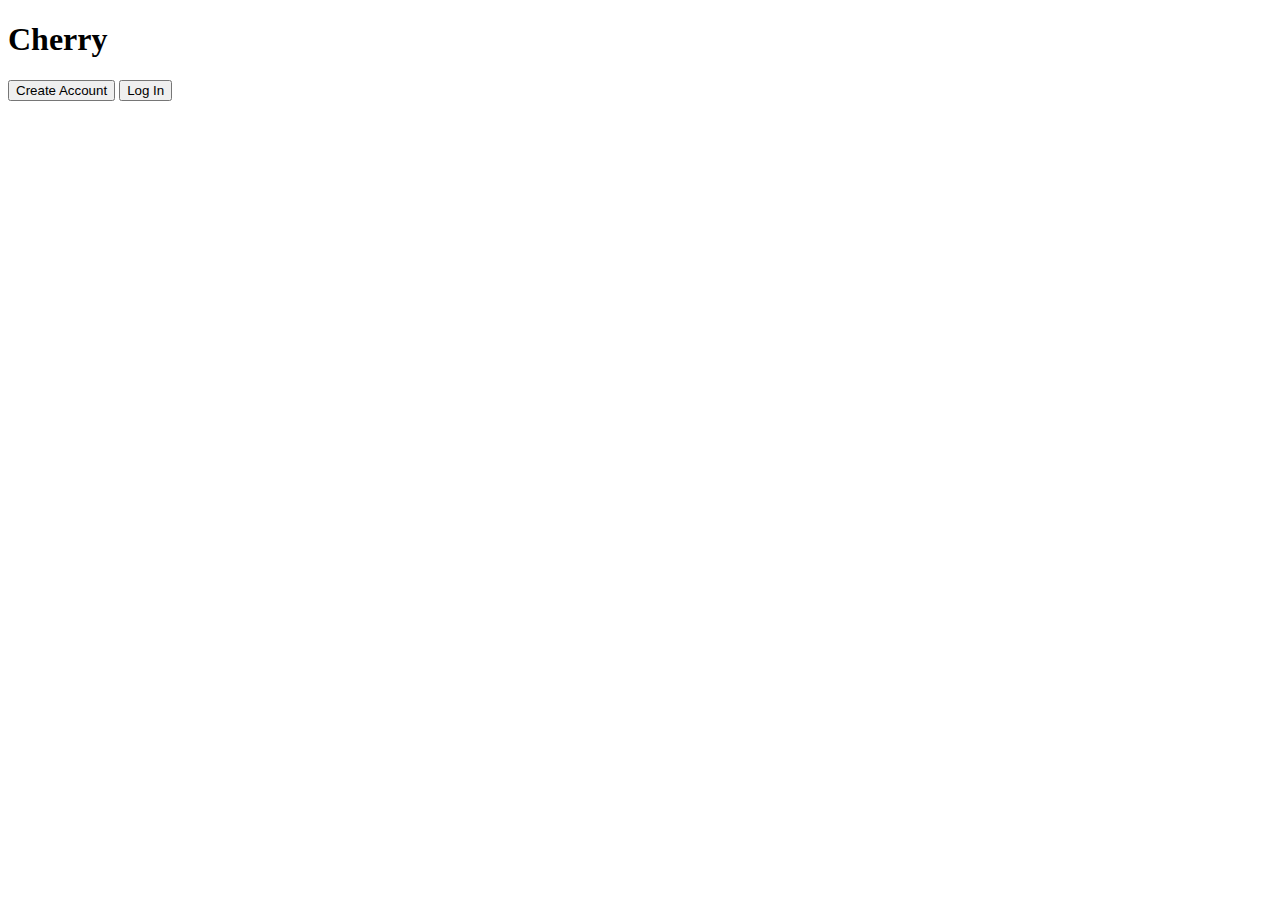
==== index.html @ d9723d26 "Create index.html" ====
<!DOCTYPE html>
<html lang="en">
<head>
    <meta charset="UTF-8">
    <meta name="viewport" content="width=device-width, initial-scale=1.0">
    <title>cherry</title>
    <link rel="stylesheet" href="styles.css">
</head>
<body>
    <div class="background">
        <div class="content">
            <h1 class="title">Cherry</h1>
            <div class="button-container">
                <button id="create-account">Create Account</button>
                <button id="log-in">Log In</button>
            </div>
        </div>
    </div>
    <script src="script.js"></script>
</body>
</html>
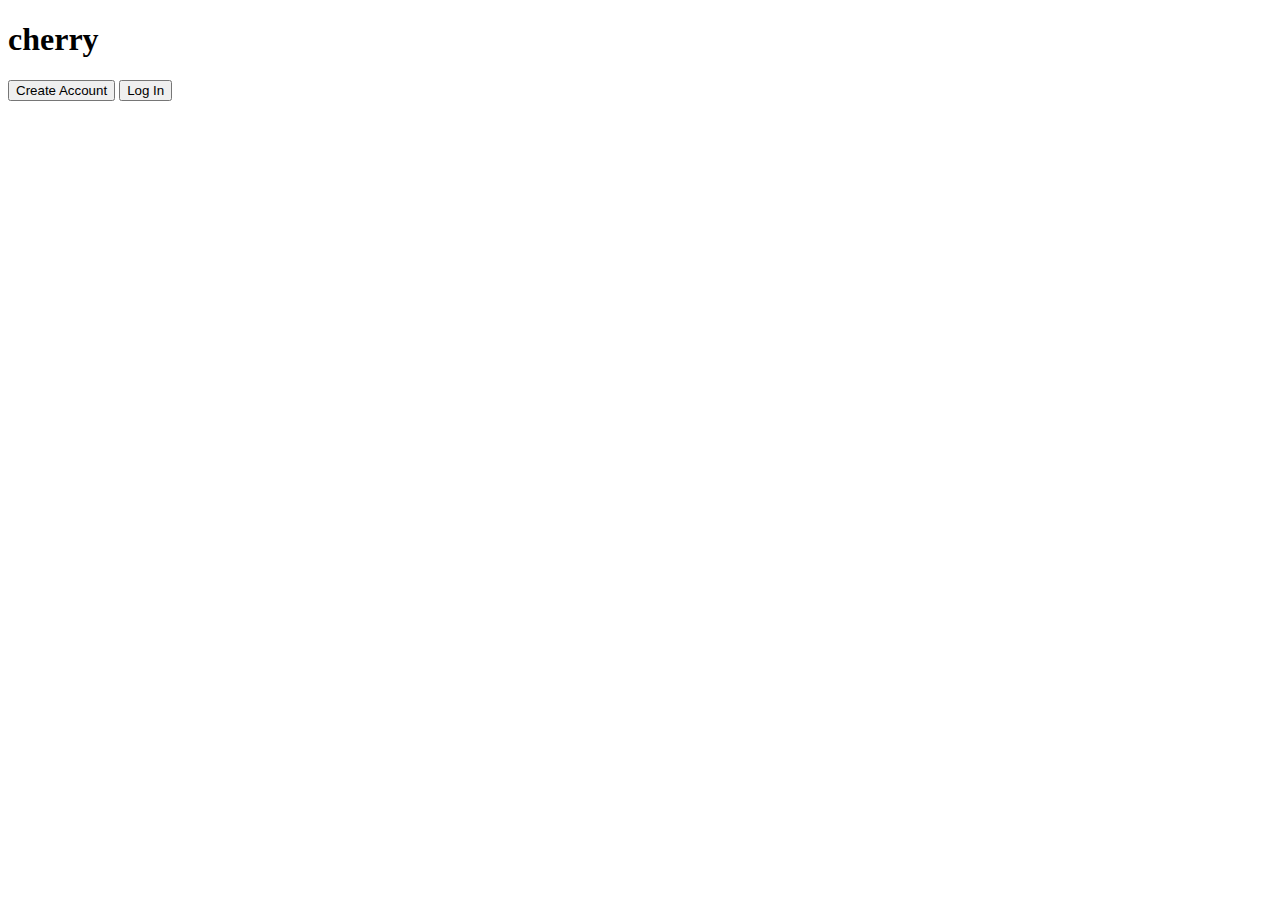
==== commit fe7cc933: "Update index.html" ====
--- a/index.html
+++ b/index.html
@@ -9,7 +9,7 @@
 <body>
     <div class="background">
         <div class="content">
-            <h1 class="title">Cherry</h1>
+            <h1 class="title">cherry</h1>
             <div class="button-container">
                 <button id="create-account">Create Account</button>
                 <button id="log-in">Log In</button>
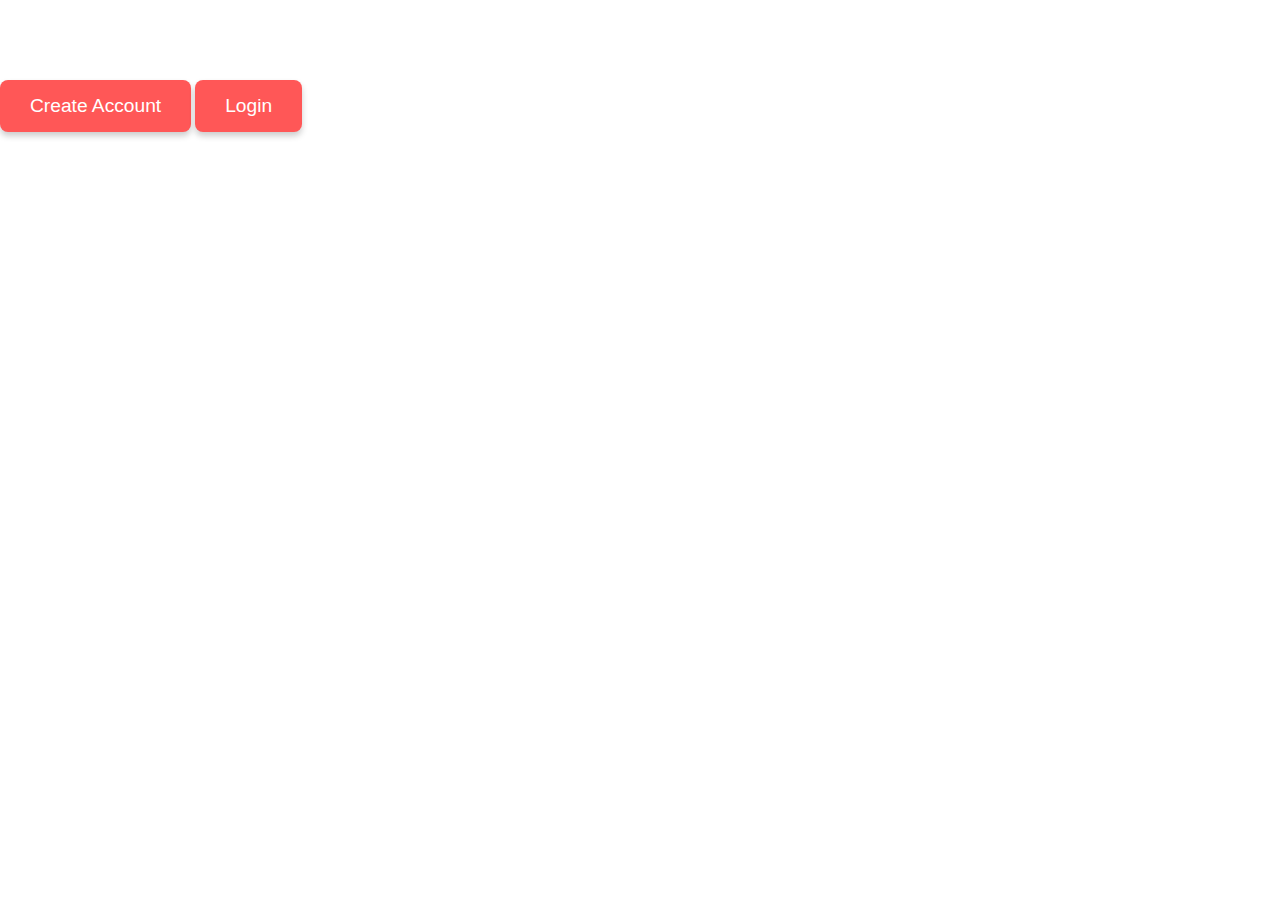
==== commit 5c44c061: "Update index.html" ====
--- a/index.html
+++ b/index.html
@@ -7,15 +7,12 @@
     <link rel="stylesheet" href="styles.css">
 </head>
 <body>
-    <div class="background">
+    <div class="background-image">
         <div class="content">
-            <h1 class="title">cherry</h1>
-            <div class="button-container">
-                <button id="create-account">Create Account</button>
-                <button id="log-in">Log In</button>
-            </div>
+            <h1>Welcome</h1>
+            <button onclick="window.location.href='create_account.html'">Create Account</button>
+            <button onclick="window.location.href='login.html'">Login</button>
         </div>
     </div>
-    <script src="script.js"></script>
 </body>
 </html>
--- a/styles.css
+++ b/styles.css
@@ -0,0 +1,68 @@
+body, html {
+    margin: 0;
+    padding: 0;
+    height: 100%;
+    overflow: hidden;
+}
+
+.background-image {
+    background-image: url('cherrycry.jpg'); /* Add the correct path to your image */
+    background-size: contain; /* Ensures the entire image is displayed */
+    background-repeat: no-repeat;
+    background-position: center;
+    height: 100vh; /* Takes the full height of the viewport */
+    width: 100vw; /* Takes the full width of the viewport */
+}
+
+/* Content container */
+.content {
+    position: absolute;
+    text-align: center;
+    color: white;
+    z-index: 2; /* Ensure content appears over the background */
+}
+
+/* Title styling */
+.title {
+    font-size: 4rem;
+    font-weight: bold;
+    margin-bottom: 20px;
+}
+
+/* Button container */
+.button-container {
+    display: flex;
+    flex-direction: column;
+    gap: 15px;
+    align-items: center;
+}
+
+/* Button styles */
+button {
+    padding: 15px 30px;
+    font-size: 1.2rem;
+    color: white;
+    background-color: #ff5757;
+    border: none;
+    border-radius: 8px;
+    cursor: pointer;
+    box-shadow: 0 4px 6px rgba(0, 0, 0, 0.2);
+    transition: background-color 0.3s, transform 0.2s;
+}
+
+button:hover {
+    background-color: #ff3b3b;
+    transform: scale(1.05);
+}
+
+/* Mobile responsiveness */
+@media (max-width: 768px) {
+    .title {
+        font-size: 2.5rem;
+    }
+
+    button {
+        padding: 10px 20px;
+        font-size: 1rem;
+    }
+}
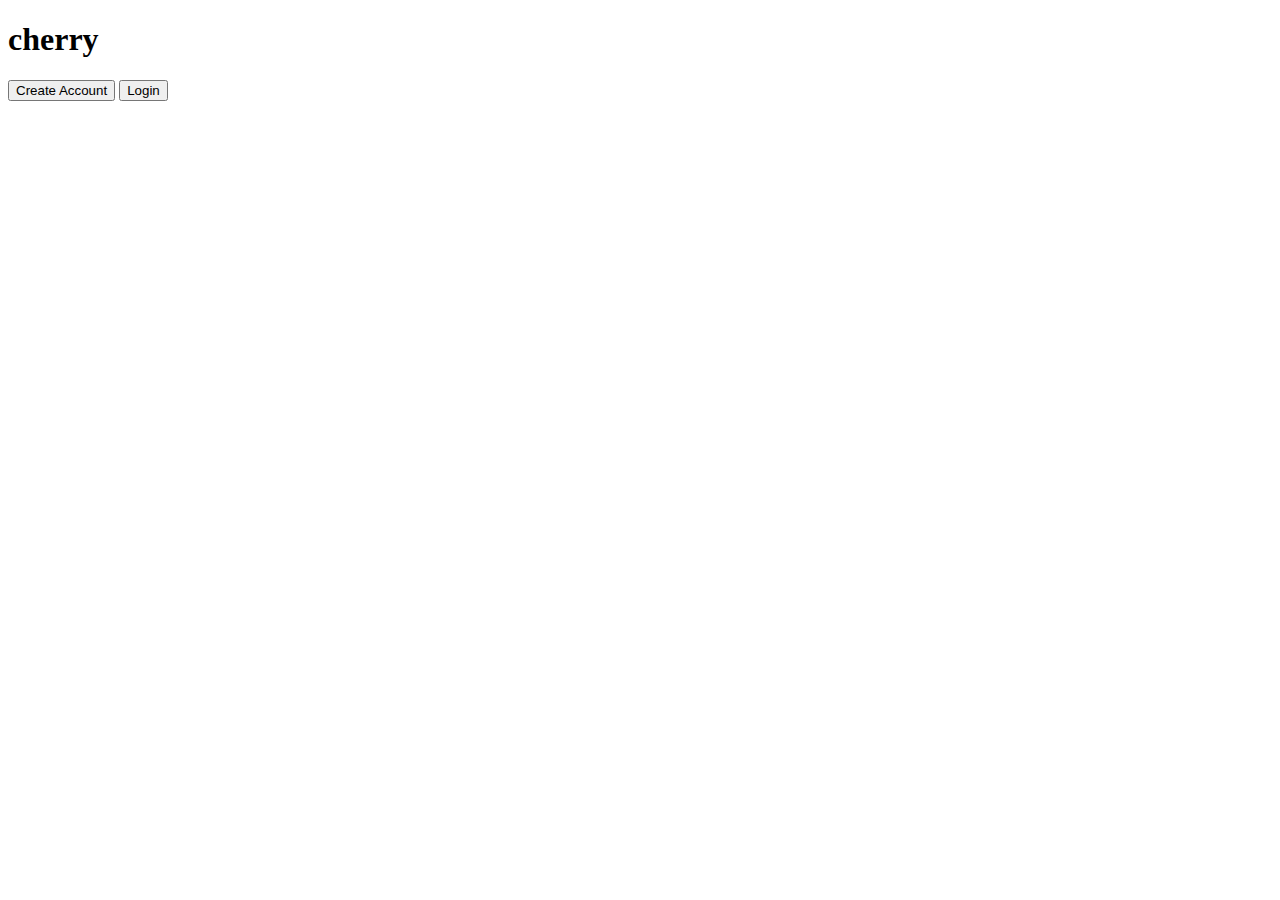
==== commit 3a73d627: "Update index.html" ====
--- a/index.html
+++ b/index.html
@@ -4,15 +4,14 @@
     <meta charset="UTF-8">
     <meta name="viewport" content="width=device-width, initial-scale=1.0">
     <title>cherry</title>
-    <link rel="stylesheet" href="styles.css">
+    <link rel="stylesheet" href="style.css"> <!-- Link to your CSS file -->
 </head>
 <body>
-    <div class="background-image">
-        <div class="content">
-            <h1>Welcome</h1>
-            <button onclick="window.location.href='create_account.html'">Create Account</button>
-            <button onclick="window.location.href='login.html'">Login</button>
-        </div>
+    <div class="content">
+        <h1>cherry</h1>
+        <button>Create Account</button>
+        <button>Login</button>
     </div>
 </body>
 </html>
+
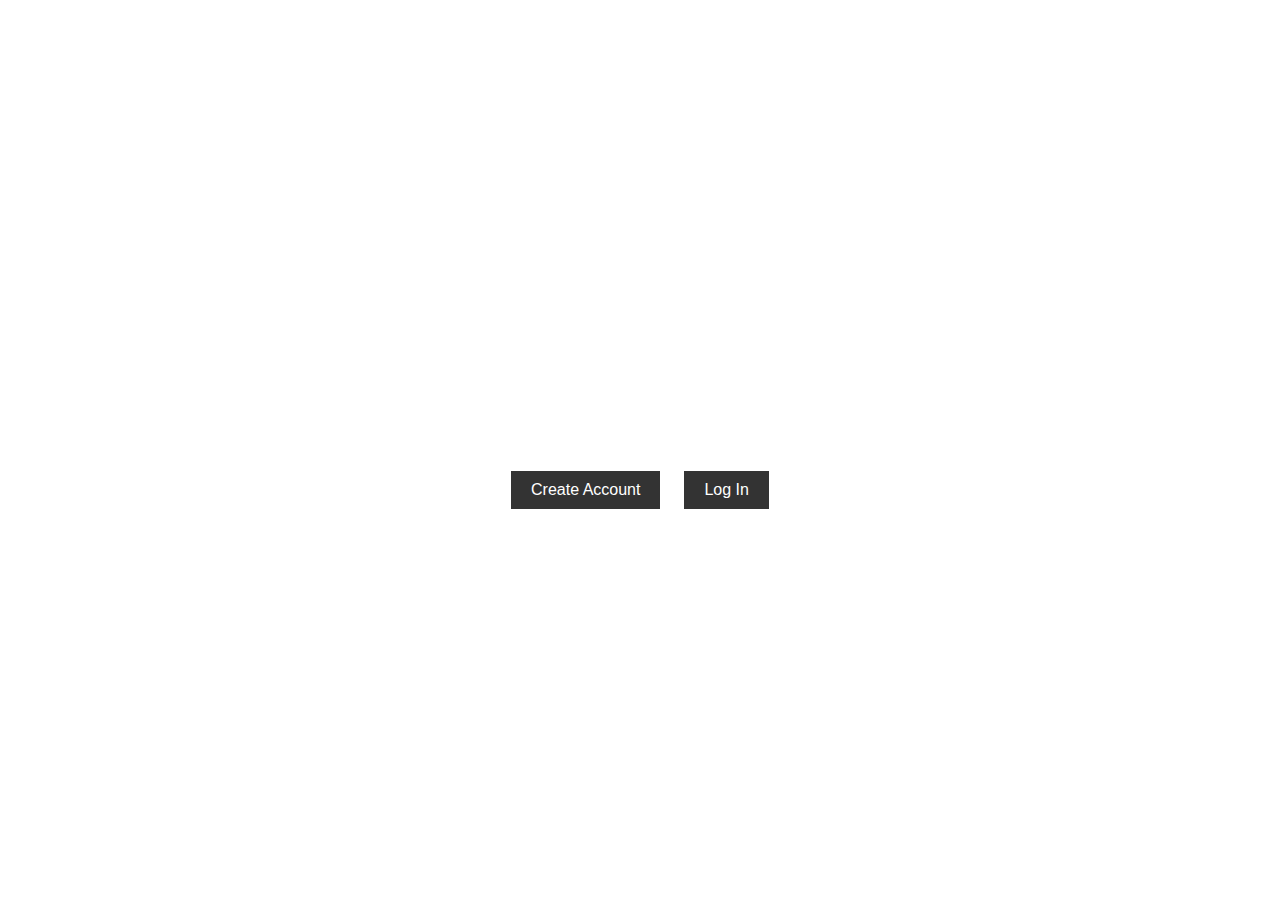
==== commit 45acaa2f: "Update index.html" ====
--- a/index.html
+++ b/index.html
@@ -3,15 +3,24 @@
 <head>
     <meta charset="UTF-8">
     <meta name="viewport" content="width=device-width, initial-scale=1.0">
+    <meta http-equiv="X-UA-Compatible" content="ie=edge">
     <title>cherry</title>
-    <link rel="stylesheet" href="style.css"> <!-- Link to your CSS file -->
+    <link rel="stylesheet" href="styles.css">
 </head>
 <body>
+
+    <!-- Content Wrapper -->
     <div class="content">
-        <h1>cherry</h1>
-        <button>Create Account</button>
-        <button>Login</button>
+        <!-- Title -->
+        <h1>Cherry</h1>
+
+        <!-- Buttons -->
+        <button id="create-account">Create Account</button>
+        <button id="log-in">Log In</button>
     </div>
+
+    <script src="script.js"></script>
 </body>
 </html>
 
+
--- a/styles.css
+++ b/styles.css
@@ -0,0 +1,34 @@
+/* Reset default margins and padding for the body */
+body {
+    margin: 0;
+    padding: 0;
+    height: 100vh; /* Ensures the body takes the full height of the screen */
+    background-image: url('./cherrycry.jpg'); /* Replace with the correct image path */
+    background-size: cover; /* Make the image cover the entire screen */
+    background-position: center; /* Center the image */
+    background-repeat: no-repeat; /* Prevent the image from repeating */
+    display: flex; /* Enable flexbox for centering */
+    justify-content: center; /* Horizontally center content */
+    align-items: center; /* Vertically center content */
+}
+
+/* Ensure the content inside the body is also well-positioned */
+.content {
+    text-align: center;
+    color: white; /* Adjust text color for visibility */
+}
+
+/* Optional: Style buttons if needed */
+button {
+    margin: 10px;
+    padding: 10px 20px;
+    background-color: #333;
+    color: white;
+    border: none;
+    cursor: pointer;
+    font-size: 16px;
+}
+
+button:hover {
+    background-color: #555;
+}
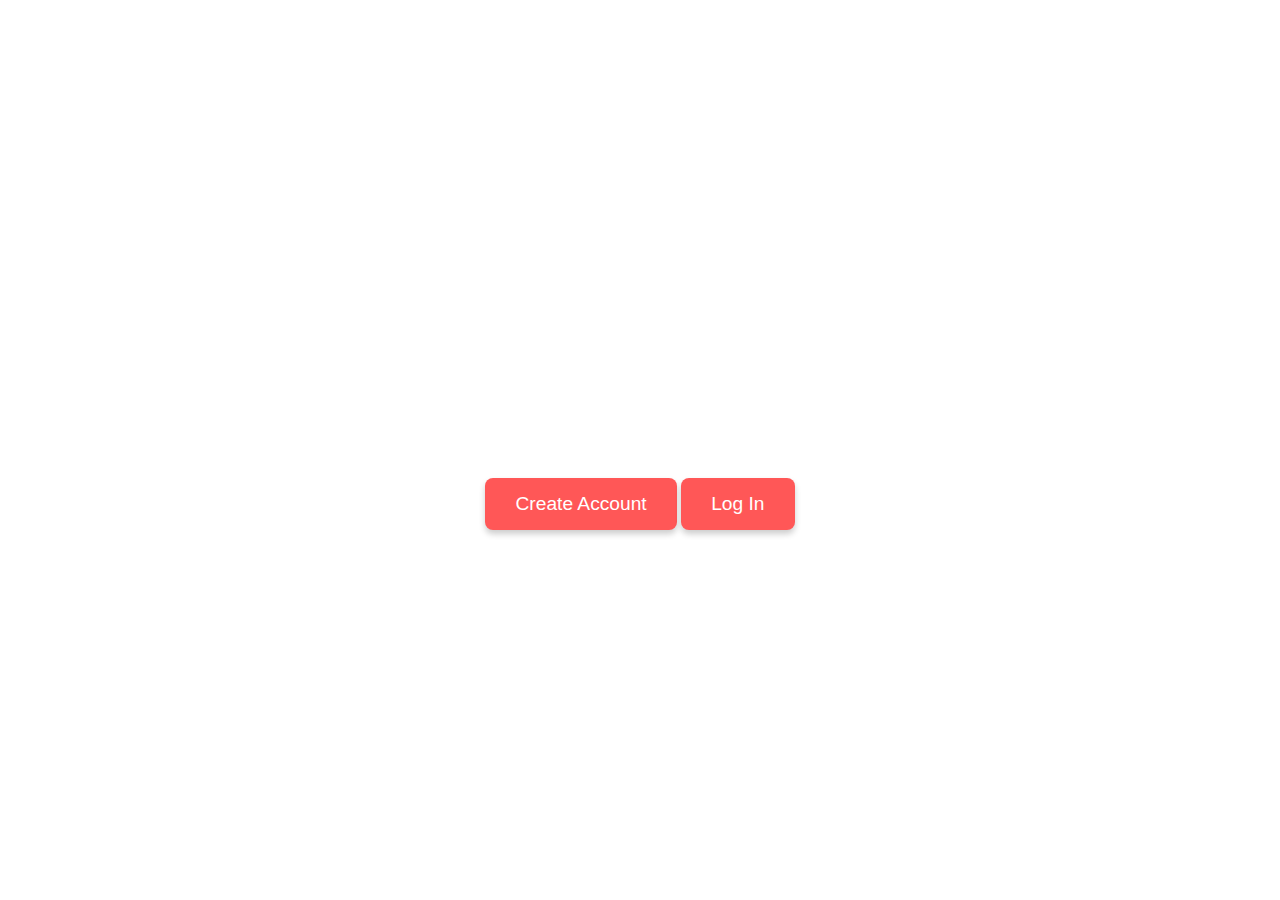
==== commit 87481127: "Update index.html" ====
--- a/index.html
+++ b/index.html
@@ -12,7 +12,7 @@
     <!-- Content Wrapper -->
     <div class="content">
         <!-- Title -->
-        <h1>Cherry</h1>
+        <h1>cherry</h1>
 
         <!-- Buttons -->
         <button id="create-account">Create Account</button>
--- a/styles.css
+++ b/styles.css
@@ -1,34 +1,73 @@
-/* Reset default margins and padding for the body */
-body {
+/* Ensure full height and remove default margins */
+body, html {
     margin: 0;
     padding: 0;
-    height: 100vh; /* Ensures the body takes the full height of the screen */
-    background-image: url('./cherrycry.jpg'); /* Replace with the correct image path */
-    background-size: cover; /* Make the image cover the entire screen */
-    background-position: center; /* Center the image */
-    background-repeat: no-repeat; /* Prevent the image from repeating */
-    display: flex; /* Enable flexbox for centering */
-    justify-content: center; /* Horizontally center content */
-    align-items: center; /* Vertically center content */
+    height: 100%;
+    font-family: Arial, sans-serif;
 }
 
-/* Ensure the content inside the body is also well-positioned */
-.content {
-    text-align: center;
-    color: white; /* Adjust text color for visibility */
+/* Background */
+body {
+    background-image: url('cherrycry.jpg'); /* Your image */
+    background-size: cover;
+    background-position: center;
+    background-repeat: no-repeat;
+    display: flex;
+    justify-content: center;
+    align-items: center;
+    height: 100vh; /* Make sure it covers the full screen */
+    text-align: center; /* Center text */
 }
 
-/* Optional: Style buttons if needed */
+/* Content Container */
+.content {
+    color: white; /* Text color */
+    z-index: 2;
+    width: 100%;
+    max-width: 400px; /* Limit the width for the form */
+}
+
+/* Title Styling */
+h1 {
+    font-size: 3rem;
+    font-weight: bold;
+    margin-bottom: 20px;
+}
+
+/* Form styling */
+form {
+    display: flex;
+    flex-direction: column;
+    gap: 15px;
+    align-items: center;
+}
+
+/* Input Fields Styling */
+input {
+    padding: 10px;
+    font-size: 1rem;
+    width: 100%;
+    max-width: 350px;
+    margin-bottom: 10px;
+    border: none;
+    border-radius: 8px;
+}
+
+/* Button Styling */
 button {
-    margin: 10px;
-    padding: 10px 20px;
-    background-color: #333;
+    padding: 15px 30px;
+    font-size: 1.2rem;
     color: white;
+    background-color: #ff5757;
     border: none;
+    border-radius: 8px;
     cursor: pointer;
-    font-size: 16px;
+    box-shadow: 0 4px 6px rgba(0, 0, 0, 0.2);
+    transition: background-color 0.3s, transform 0.2s;
 }
 
 button:hover {
-    background-color: #555;
+    background-color: #ff3b3b;
+    transform: scale(1.05);
 }
+
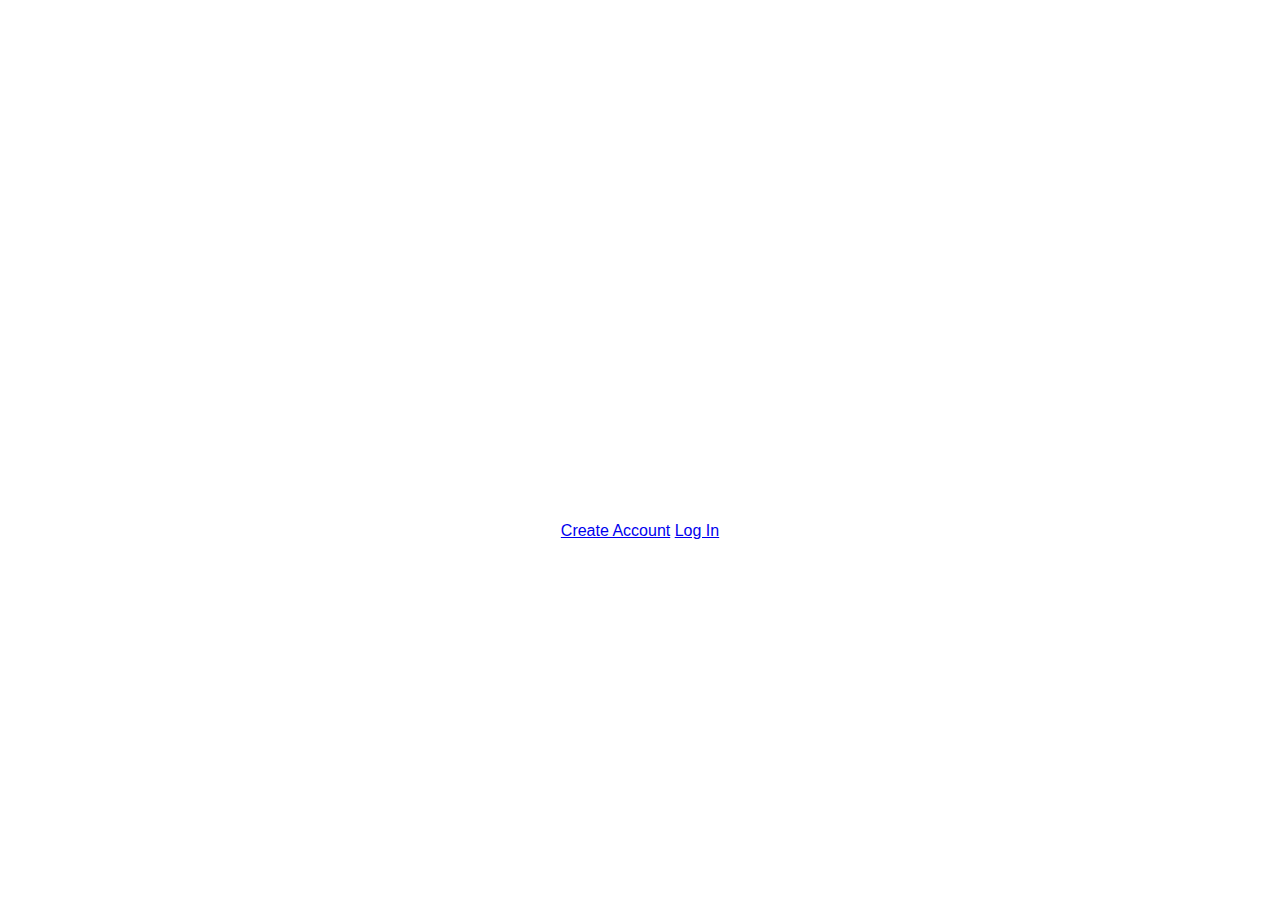
==== commit 3ddc50db: "Update index.html" ====
--- a/index.html
+++ b/index.html
@@ -4,19 +4,22 @@
     <meta charset="UTF-8">
     <meta name="viewport" content="width=device-width, initial-scale=1.0">
     <meta http-equiv="X-UA-Compatible" content="ie=edge">
-    <title>cherry</title>
+    <title>Welcome to Cherry</title>
     <link rel="stylesheet" href="styles.css">
 </head>
 <body>
 
     <!-- Content Wrapper -->
     <div class="content">
-        <!-- Title -->
-        <h1>cherry</h1>
-
-        <!-- Buttons -->
-        <button id="create-account">Create Account</button>
-        <button id="log-in">Log In</button>
+        <!-- Title and Buttons -->
+        <h1>Welcome to Cherry</h1>
+        <div class="buttons">
+            <!-- Create Account Button -->
+            <a href="create-account.html" class="button">Create Account</a>
+            
+            <!-- Login Button -->
+            <a href="login.html" class="button">Log In</a>
+        </div>
     </div>
 
     <script src="script.js"></script>
@@ -24,3 +27,4 @@
 </html>
 
 
+
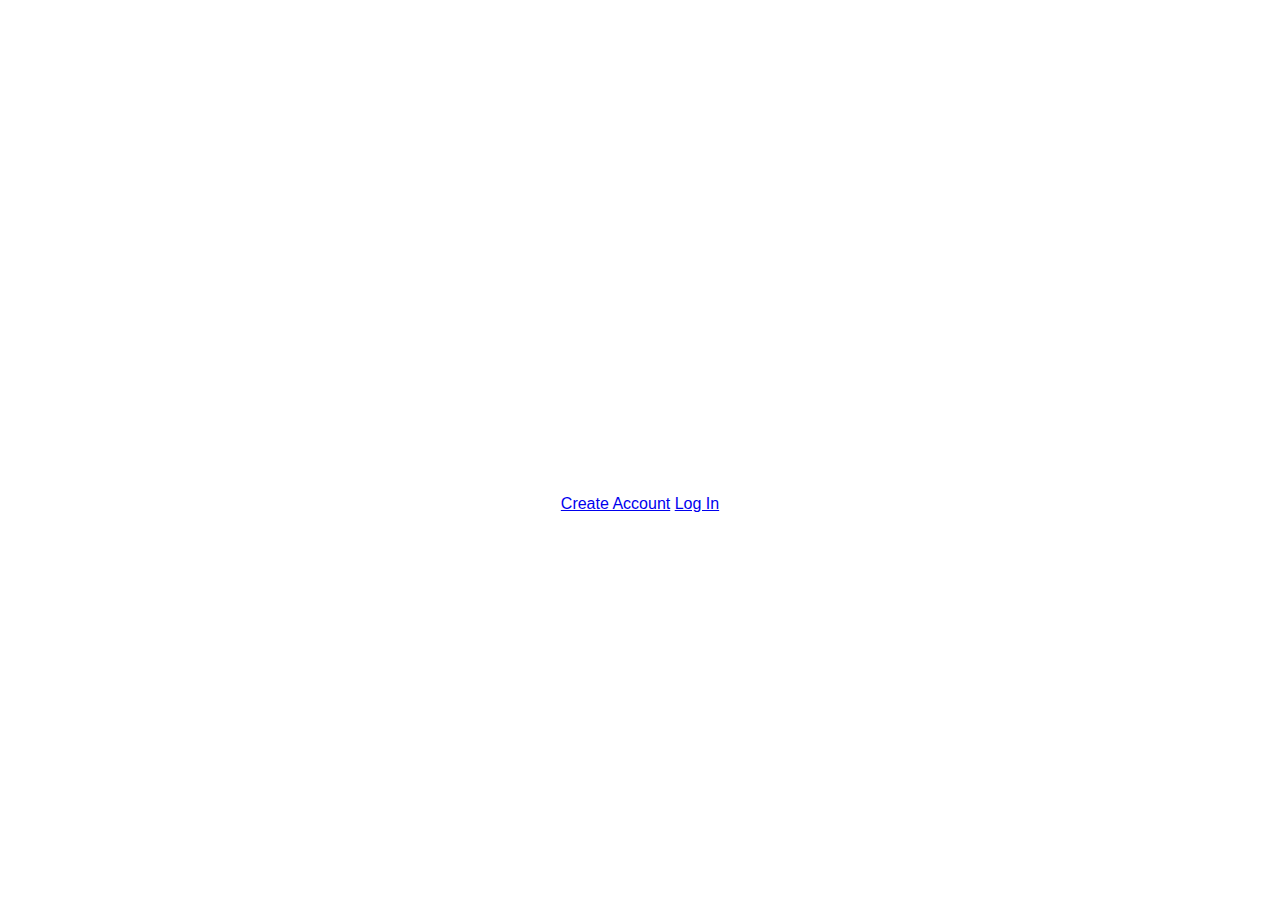
==== commit 8c10ceec: "Update index.html" ====
--- a/index.html
+++ b/index.html
@@ -4,7 +4,7 @@
     <meta charset="UTF-8">
     <meta name="viewport" content="width=device-width, initial-scale=1.0">
     <meta http-equiv="X-UA-Compatible" content="ie=edge">
-    <title>Welcome to Cherry</title>
+    <title>cherry</title>
     <link rel="stylesheet" href="styles.css">
 </head>
 <body>
@@ -12,7 +12,7 @@
     <!-- Content Wrapper -->
     <div class="content">
         <!-- Title and Buttons -->
-        <h1>Welcome to Cherry</h1>
+        <h1>cherry</h1>
         <div class="buttons">
             <!-- Create Account Button -->
             <a href="create-account.html" class="button">Create Account</a>
